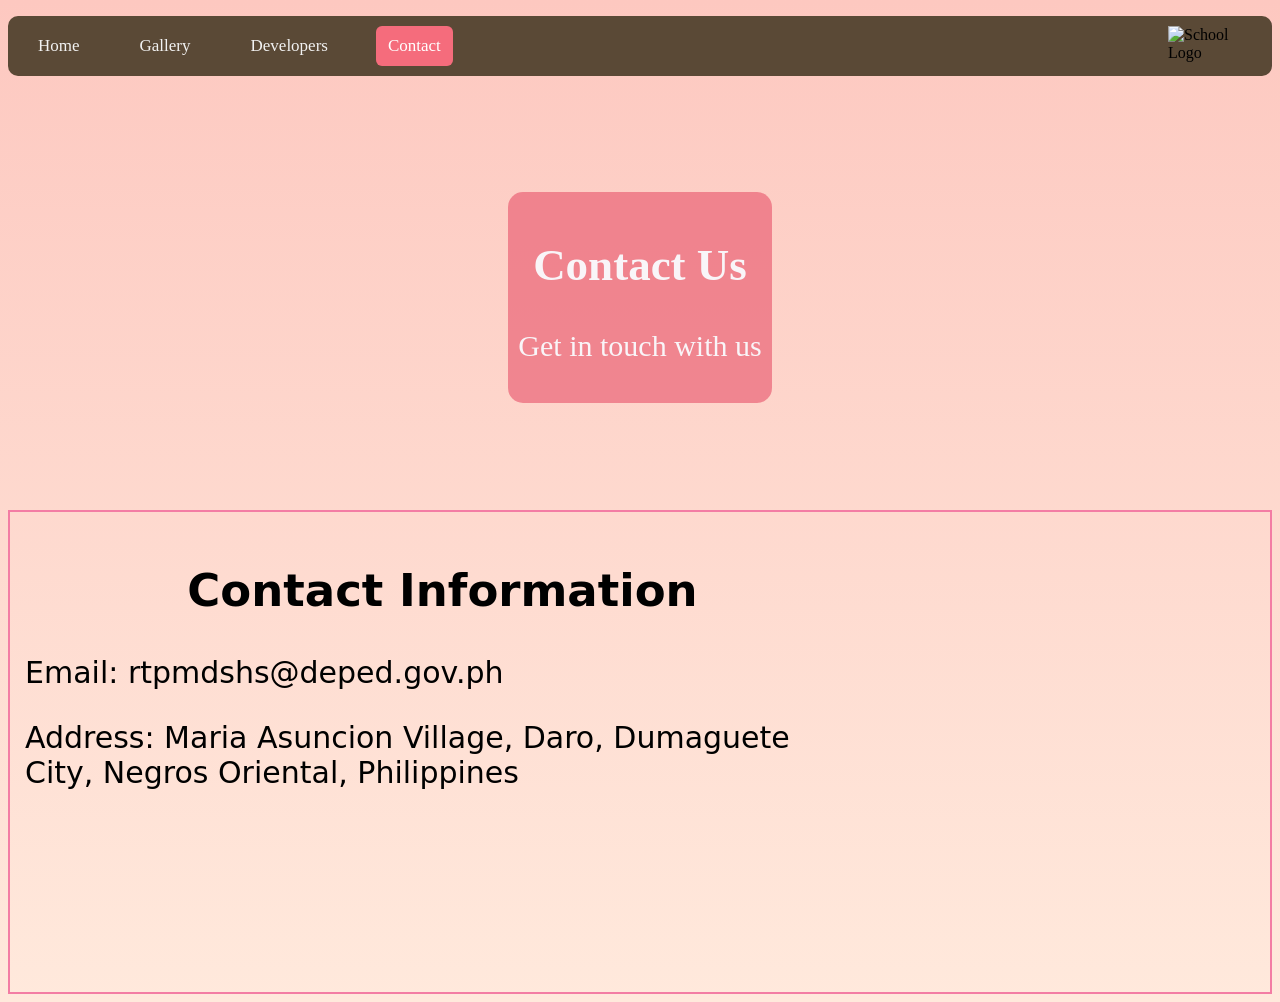
==== contact.html @ 854e969d "Add files via upload" ====
<!DOCTYPE html>
<html lang="en">
    <head>
        <meta charset="UTF-8">
        <title>Contact - Ramon Teves-Pastor Memorial-DSHS </title>
        <link rel="stylesheet" href="style.css">
        <link rel="icon" type="image/png" href="./Images/rtpmlogo.png">
        <script defer src="small.js"></script>

    </head>
    <body>
      <ul class="menu">
  <li><a href="INDEX.HTML">Home</a></li>

  <li class="dropdown">
    <a href="GALLERY.HTML">Gallery</a>
  </li>

   <li class="dropdown">
    <a href="DEVELOPERS.HTML">Developers</a>
  </li>

  <li class="dropdown">
    <a href="CONTACT.HTML" class="active">Contact </a>
    <ul class="subcontent">
      <li>
        <a href="https://www.facebook.com/theduscianssg" target="_blank">SSLG FACEBOOK ACCOUNT<a/>
      </li>
      <li>
        <a href="https://www.facebook.com/DuscianGateway" target="_blank">DUSCIAN GATEWAY</a>
      </li>
     <li>
        <a href="CONTACT.HTML">Contact Information</a>
      </li>   
    </ul>
  </li>
<li class="logo-item">
     <img src="./Images/rtpmlogo.png" alt="School Logo">
  </li>
</ul>
<div class="slime">
  <div class="ball">
    <h2 align="center"> Contact Us </h2>
    <p align="center"> Get in touch with us</p>
  </div>
</div>
<br>
<div class="smeeg">
  <div class="teto">
    <h2 align="center"> Contact Information </h2>
  <p>Email: rtpmdshs@deped.gov.ph</p>
  <p>Address: Maria Asuncion Village, Daro, Dumaguete City, Negros Oriental, Philippines</p>
  </div>
  <iframe src="https://www.google.com/maps/embed?pb=!1m18!1m12!1m3!1d50847.57022052406!2d123.30206400277521!3d9.310304943971976!2m3!1f0!2f0!3f0!3m2!1i1024!2i768!4f13.1!3m3!1m2!1s0x33ab6f067b054ed1%3A0x74a731d8a459c04!2sDumaguete%20Science%20High%20School!5e0!3m2!1sen!2sph!4v1773584880556!5m2!1sen!2sph" width="600" height="450" style="border:0;" allowfullscreen="" loading="lazy" referrerpolicy="no-referrer-when-downgrade"></iframe>
</div>
    </body>
</html>
---- style.css ----
body {
  background-image: linear-gradient(#fdc8c0, #ffe9dc);
}

.menu {
  list-style: none;
  display: flex;
  background: rgb(90, 73, 54);
  padding: 0;
  border-radius: 10px;
}

.menu li {
  position: relative;
  padding: 10px 18px;
  cursor: pointer;
  border-radius: 12px;
}

.menu a:hover {
  background-color: #ffd7f3;
  color: rgb(39, 39, 39);
  border-radius: 6px;
}

.menu a.active {
  background-color: #f56c7c;
  color: white;
  border-radius: 6px;
} 

.menu a {
  float: left;
  color: #f2f2f2;
  text-align: center;
  padding: 10px 12px;
  text-decoration: none;
  font-size: 17px;
  border-radius: 4px;
}

.subcontent a {
  float: left;
  color: #f2f2f2;
  text-align: center;
  padding: 10px 12px;
  text-decoration: none;
  font-size: 17px;
  border-radius: 4px;
}

.subcontent {
  display: none;
  position: absolute;
  top: 100%;
  left: 0;
  background: #e9546a;
  list-style: none;
  padding: 0;
  width: 150px;
  border-radius: 4px;
}

.subcontent li {
  padding: 10px;
  border-radius: 4px;
}

.subcontent li:hover {
  background: #ffcce0;
  border-radius: 4px;
}

/* show when hovered */
.dropdown:hover .subcontent {
  display: block;
  border-radius: 4px;
}

.dropdown a {
  float: left;
  color: #f2f2f2;
  text-align: center;
  padding: 10px 12px;
  text-decoration: none;
  font-size: 17px;
  border-radius: 4px;
}

.logo-item {
  margin-left: auto;
  display: flex;
  align-items: center;
}

.logo-item img {
  height: 40px;
  width: auto;
}
.text-cont {
    background-image: url(./Images/hall3.jpg);
    background-size: cover;
    background-position: right;
    background-repeat: no-repeat;
    height: 300px;
    color: rgb(249, 245, 248);
    text-align: center;
    padding-top: 100px;
    border-radius: 15px;

    transition: transform 0.5s ease; 
}

.text-cont:hover {
    transform: scale(1.05); 
}

.textsquad {
    background-color: rgba(233, 84, 106, 0.61);
    background-position: center;
    display: inline-block;
    padding: 10px;
    border-radius: 15px;
}
 
.container{
    display:flex;
    gap:20px;     
    flex-wrap:wrap; 
    border-radius: 15px;
    justify-content: center;

}
.About {
    background-color: #ffa3ae;
   padding:15px;
    width:372px;
    margin-bottom:10px;
    cursor:pointer;
    font-family: 'Franklin Gothic Medium', 'Arial Narrow', Arial, sans-serif;
    border-radius: 15px;
  
}

.text {
    background-color: #f5c5c6;
    display: none;
   padding:10px;
    border:1px solid #ccc;
    border-radius: 15px;
    transition:max-height 2s ease;
}

.About:hover .text{
    padding:10px;
    display:block;
}

.slime {
    background-image: url(./Images/hall2.jpg);
    background-size: cover;
    background-position: right;
    background-repeat: no-repeat;
    height: 300px;
    color: rgb(249, 245, 248);
    text-align: center;
    padding-top: 100px;
    border-radius: 15px;

    transition: transform 0.5s ease; /* smooth zoom */
}

.slime:hover {
    transform: scale(1.05); /* zoom */
}

.ball{
  background-color: rgba(233, 84, 106, 0.61);
  font-size:30px;
    background-position: center;
    display: inline-block;
    padding: 10px;
    border-radius: 15px;
}

.map{
  display: flex;
  justify-content: center;
  margin-top: 20px;
}

.gallery {
  display: grid;
  grid-template-columns: repeat(auto-fit, minmax(300px, 1fr));
  gap: 20px;
  padding: 20px;

  max-width: 1200px;   
  margin: 0 auto;   
}

.image-box {
  position: relative;
  overflow: hidden;
  border-radius: 8px;
  height: 250px;
  width: 100%; /* IMPORTANT: let grid control width */
}

.image-box img {
  width: 100%;
  height: 100%;
  object-fit: cover;
  display: block;
  transition: transform 0.4s ease;
}

.caption {
  position: absolute;
  bottom: 0;
  width: 100%;
  background: rgba(0,0,0,0.6);
  color: white;
  text-align: center;
  padding: 10px;
  opacity: 0;
  transition: opacity 0.4s ease;
}

.image-box:hover img {
  transform: scale(1.10);
}

.image-box:hover .caption {
  opacity: 1;
}

.logo {
  display: block;
  margin: 0 auto;
  width: 80px; /* adjust size */
  height: auto;
}

.slander {
    background-color: #ffa3ae;
   padding:15px;
    width:1230px;
    margin-bottom:10px;
    cursor:pointer;
    font-family: 'Franklin Gothic Medium', 'Arial Narrow', Arial, sans-serif;
    border-radius: 15px;
}

.jude {
    background-color: #f5c5c6;
    display: none;
   padding:10px;
    border:1px solid #ccc;
    border-radius: 15px;
    transition:max-height 2s ease;
}

.slander:hover .jude{
    padding:10px;
    display:block;
}

.image-boxx img{
    width:100%;
    height:200px;
    
}

.Aboutt {
    background-color: #f7a1aa;
   padding:15px;
    width:250px;
    margin-bottom:10px;
    cursor:pointer;
    font-family: 'Franklin Gothic Medium', 'Arial Narrow', Arial, sans-serif;
    border-radius: 15px;
  
}

.Aboutt:hover .text{
    padding:10px;
    display:block;
    max-height: 200px; 
}

.acad {
   background-color: #ffa3ae;
   padding:15px;
    width:1230px;
    margin-bottom:10px;
    font-family: 'Franklin Gothic Medium', 'Arial Narrow', Arial, sans-serif;
    border-radius: 15px;
}
.textt {
    background-color: #f5c5c6;
   padding:10px;
    border:1px solid #ccc;
    border-radius: 15px;
}

.splan {
  float: left;
}

.programs {
  display: flex;
  gap: 40px; 
}

.programs > div {
  flex: 1; 
}
@media (max-width: 768px) {
  .programs {
    flex-direction: row;
  }
}

img {
 max-width: 75%;
  height: auto;
  display: block;
  margin: 0 auto;
}

.smeeg {
  border: 2px solid rgb(243, 125, 164);
  padding: 15px;

  display: flex;
  justify-content: center;
}

.teto {
    font-family: system-ui, -apple-system, BlinkMacSystemFont, 'Segoe UI', Roboto, Oxygen, Ubuntu, Cantarell, 'Open Sans', 'Helvetica Neue', sans-serif;
    border-radius: 15px;
    font-size: 30px;
}
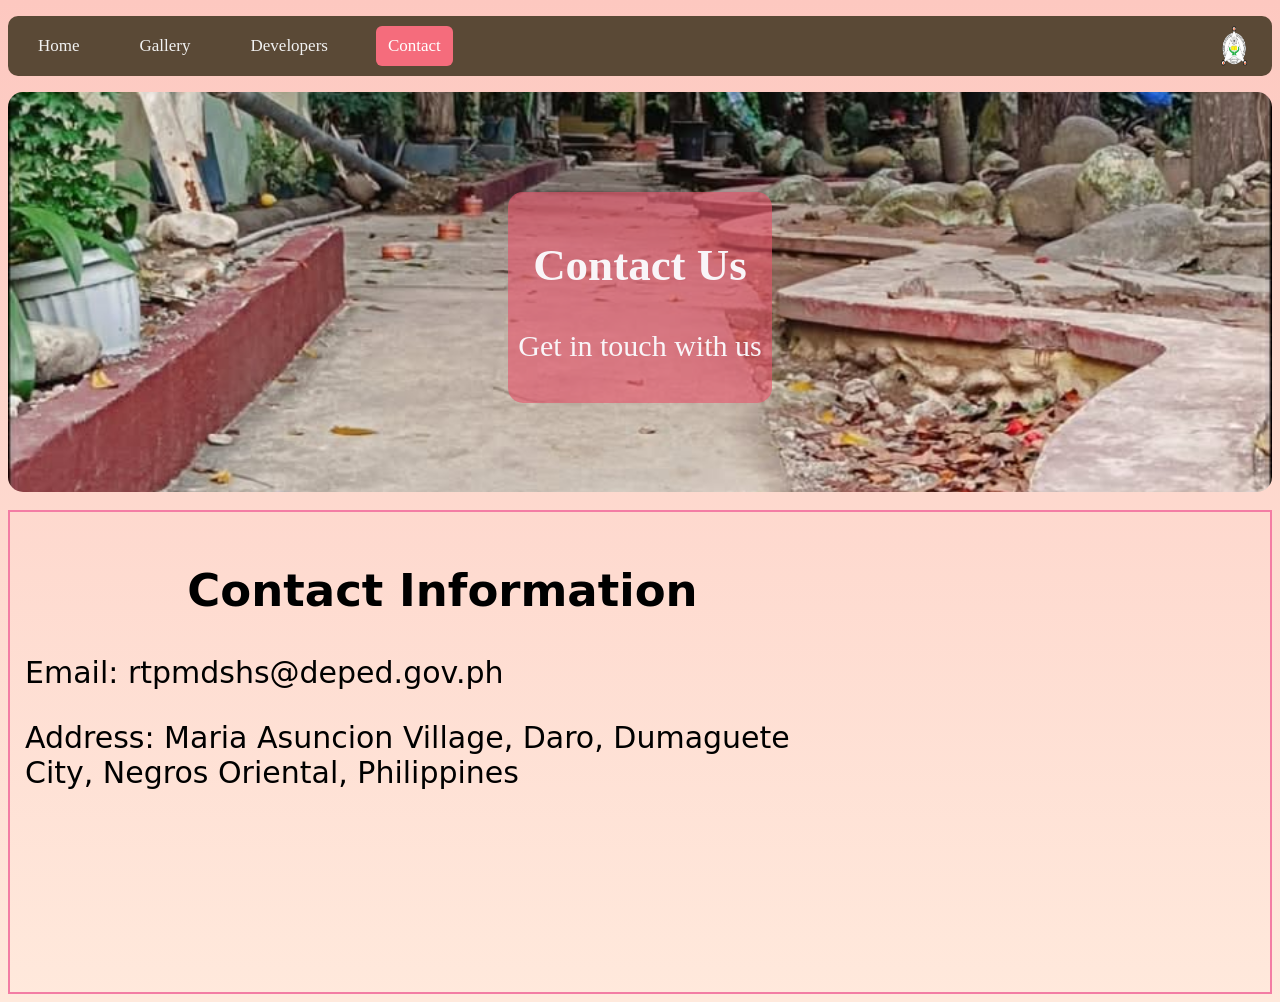
==== commit 34004de2: "Update contact.html" ====
--- a/contact.html
+++ b/contact.html
@@ -10,18 +10,18 @@
     </head>
     <body>
       <ul class="menu">
-  <li><a href="INDEX.HTML">Home</a></li>
+  <li><a href="index.html">Home</a></li>
 
   <li class="dropdown">
-    <a href="GALLERY.HTML">Gallery</a>
+    <a href="gallery.html">Gallery</a>
   </li>
 
    <li class="dropdown">
-    <a href="DEVELOPERS.HTML">Developers</a>
+    <a href="developers.html">Developers</a>
   </li>
 
   <li class="dropdown">
-    <a href="CONTACT.HTML" class="active">Contact </a>
+    <a href="contact.html" class="active">Contact </a>
     <ul class="subcontent">
       <li>
         <a href="https://www.facebook.com/theduscianssg" target="_blank">SSLG FACEBOOK ACCOUNT<a/>
@@ -54,4 +54,4 @@
   <iframe src="https://www.google.com/maps/embed?pb=!1m18!1m12!1m3!1d50847.57022052406!2d123.30206400277521!3d9.310304943971976!2m3!1f0!2f0!3f0!3m2!1i1024!2i768!4f13.1!3m3!1m2!1s0x33ab6f067b054ed1%3A0x74a731d8a459c04!2sDumaguete%20Science%20High%20School!5e0!3m2!1sen!2sph!4v1773584880556!5m2!1sen!2sph" width="600" height="450" style="border:0;" allowfullscreen="" loading="lazy" referrerpolicy="no-referrer-when-downgrade"></iframe>
 </div>
     </body>
-</html>+</html>
